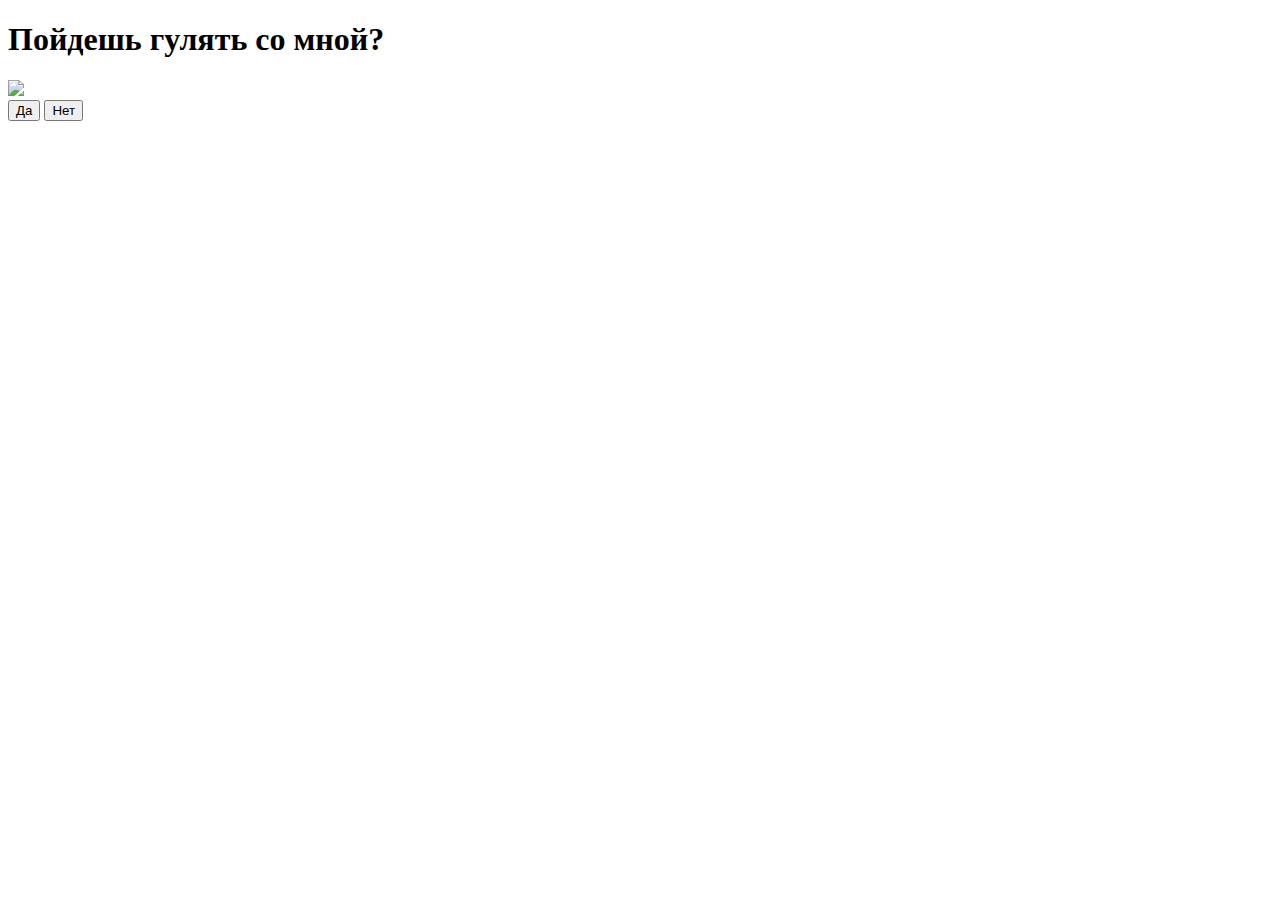
==== index.html @ 59b3a0bc "index.html" ====
<!DOCTYPE html>
<html lang="ru">
    <head>
        <link href="./styles.css" rel="stylesheet"/>
    </head>
    <body>
        <div class="container">
            <div>
                <h1 class="header_text">Пойдешь гулять со мной?</h1>
            </div>
            <div class="gif_container">
                <img src="https://i.postimg.cc/CKfWDG6j/first.gif">
            </div>
            <div class="buttons">
                <button class="btn" id="yesButton" onclick="nextPage()">Да</button>
                <button class="btn" id="noButton" onmouseover="moveButton()" onclick="moveButton()">Нет</button>
                <script>
                    function nextPage() {
                        window.location.href = "yes.html";
                    }

                    function moveButton() {
                        var x = Math.random() * (window.innerWidth - document.getElementById('noButton').offsetWidth);
                        var y = Math.random() * (window.innerHeight - document.getElementById('noButton').offsetHeight);
                        document.getElementById('noButton').style.left = `${x}px`;
                        document.getElementById('noButton').style.top = `${y}px`;
                    }
                </script>
            </div>
        </div>
    </body>
</html>
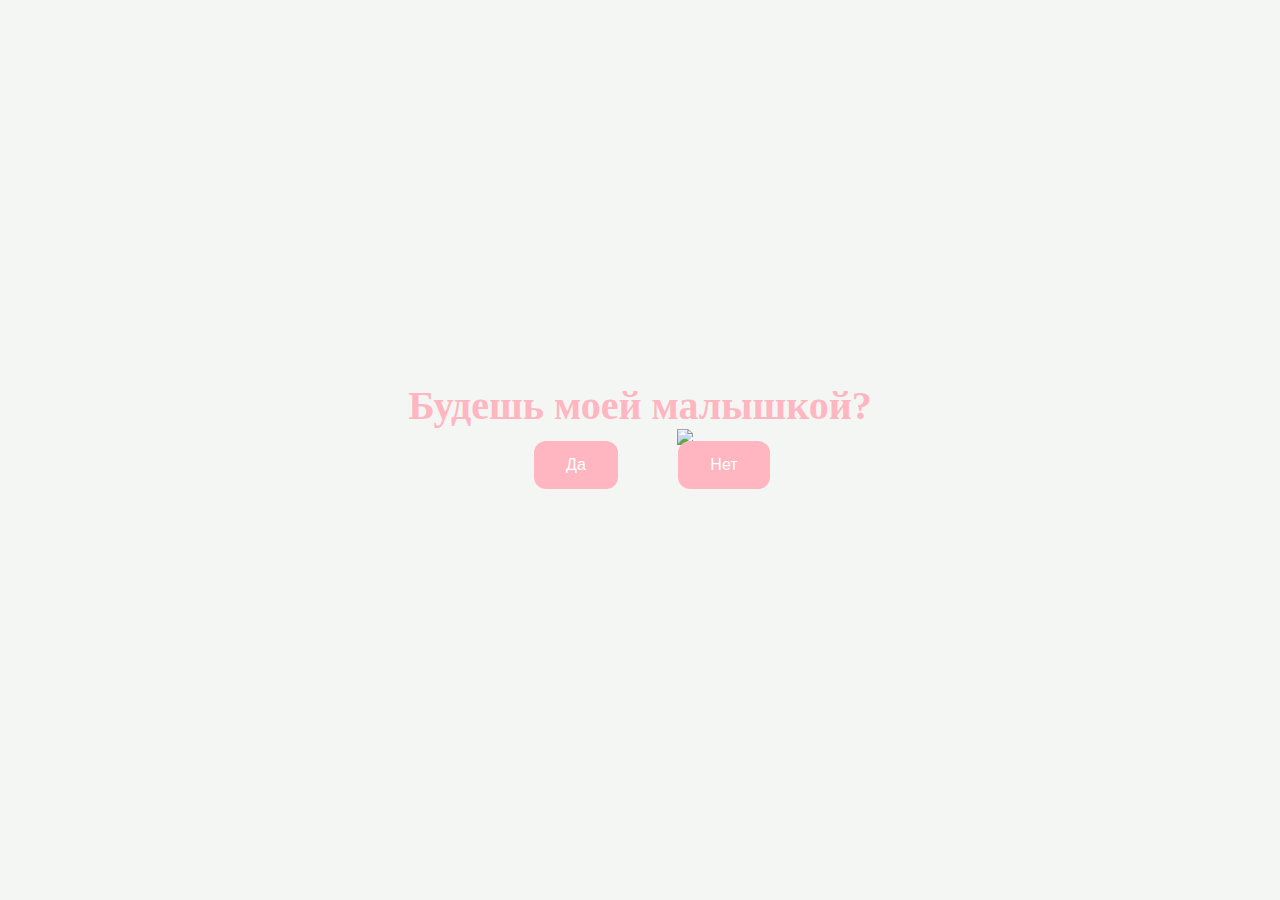
==== commit ed5c9631: "Update index.html" ====
--- a/index.html
+++ b/index.html
@@ -6,7 +6,7 @@
     <body>
         <div class="container">
             <div>
-                <h1 class="header_text">Пойдешь гулять со мной?</h1>
+                <h1 class="header_text">Будешь моей малышкой?</h1>
             </div>
             <div class="gif_container">
                 <img src="https://i.postimg.cc/CKfWDG6j/first.gif">
--- a/styles.css
+++ b/styles.css
@@ -0,0 +1,58 @@
+body {
+    display: flex;
+    justify-content: center;
+    align-items: center;
+    height: 90vh;
+    background-color: #f4f6f4;
+}
+
+#noButton {
+    position: absolute;
+    margin-left: 150px;
+    transition: 0.5s;
+}
+
+#yesButton {
+    position: absolute;
+    margin-right: 150px;
+}
+
+.header_text {
+    font-family: 'Nunito';
+    font-size: 40px;
+    font-weight: bold;
+    color: #FFB6C1;
+    text-align: center;
+    margin-top: 20px;
+    margin-bottom: 0px;
+}
+
+.buttons {
+    display: flex;
+    flex-direction: row;
+    justify-content: center;
+    align-items: center;
+    margin-top: 20px;
+    margin-left: 20px;
+}
+
+.btn {
+    background-color: #FFB6C1;
+    color: white;
+    padding: 15px 32px;
+    text-align: center;
+    display: inline-block;
+    font-size: 16px;
+    margin: 4px 2px;
+    cursor: pointer;
+    border: none;
+    border-radius: 12px;
+    transition: background-color 0.3s ease;
+}
+
+.gif_container {
+    display: flex;
+    justify-content: center;
+    align-items: center;
+    margin-left: 90px;
+}
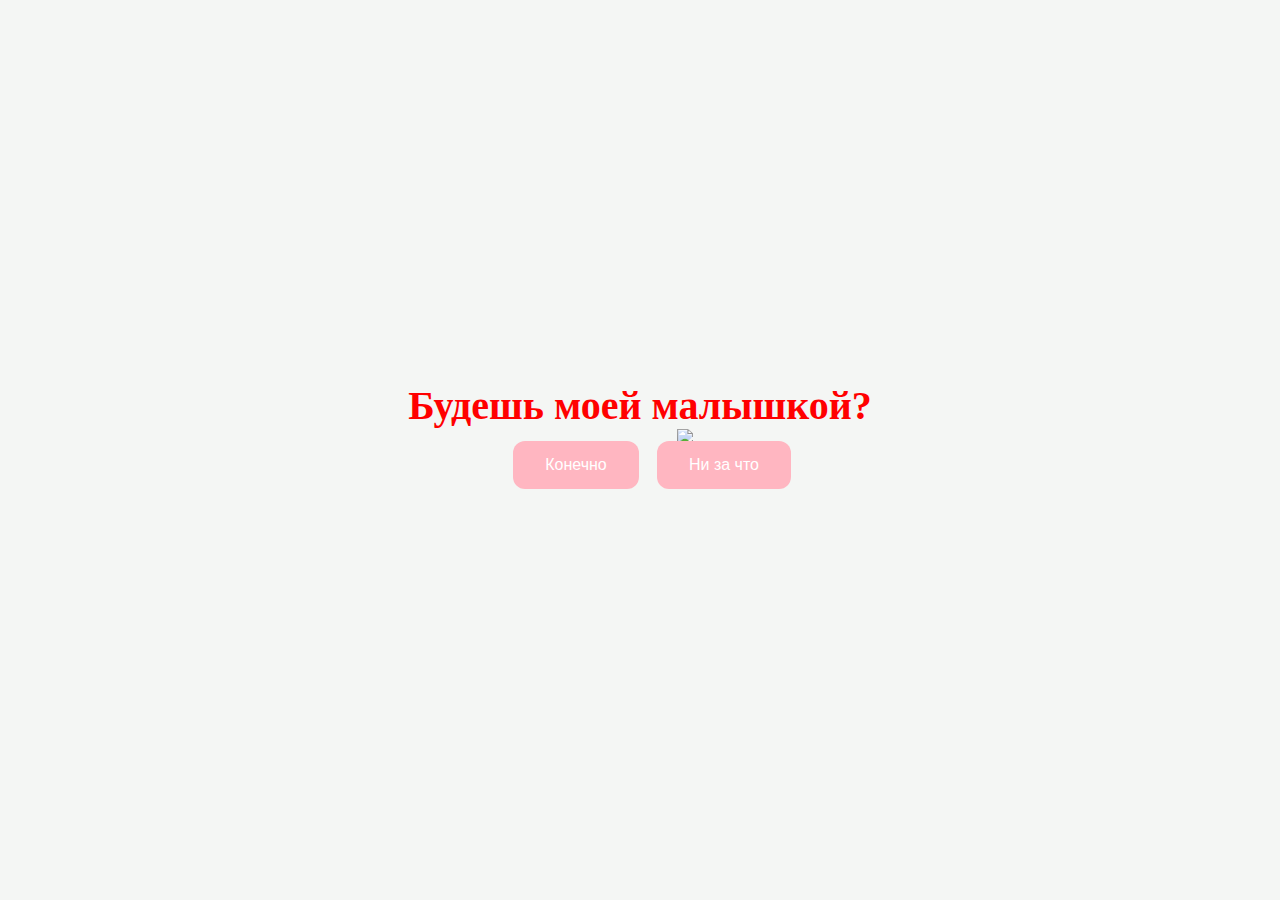
==== commit f3e3e302: "Update index.html" ====
--- a/index.html
+++ b/index.html
@@ -9,11 +9,11 @@
                 <h1 class="header_text">Будешь моей малышкой?</h1>
             </div>
             <div class="gif_container">
-                <img src="https://i.postimg.cc/CKfWDG6j/first.gif">
+                <img src="https://i.postimg.cc/5tMw0vy0/pikselnye-kotiki-1.gif">
             </div>
             <div class="buttons">
-                <button class="btn" id="yesButton" onclick="nextPage()">Да</button>
-                <button class="btn" id="noButton" onmouseover="moveButton()" onclick="moveButton()">Нет</button>
+                <button class="btn" id="yesButton" onclick="nextPage()">Конечно</button>
+                <button class="btn" id="noButton" onmouseover="moveButton()" onclick="moveButton()">Ни за что</button>
                 <script>
                     function nextPage() {
                         window.location.href = "yes.html";
--- a/styles.css
+++ b/styles.css
@@ -21,7 +21,7 @@
     font-family: 'Nunito';
     font-size: 40px;
     font-weight: bold;
-    color: #FFB6C1;
+    color: red;
     text-align: center;
     margin-top: 20px;
     margin-bottom: 0px;
